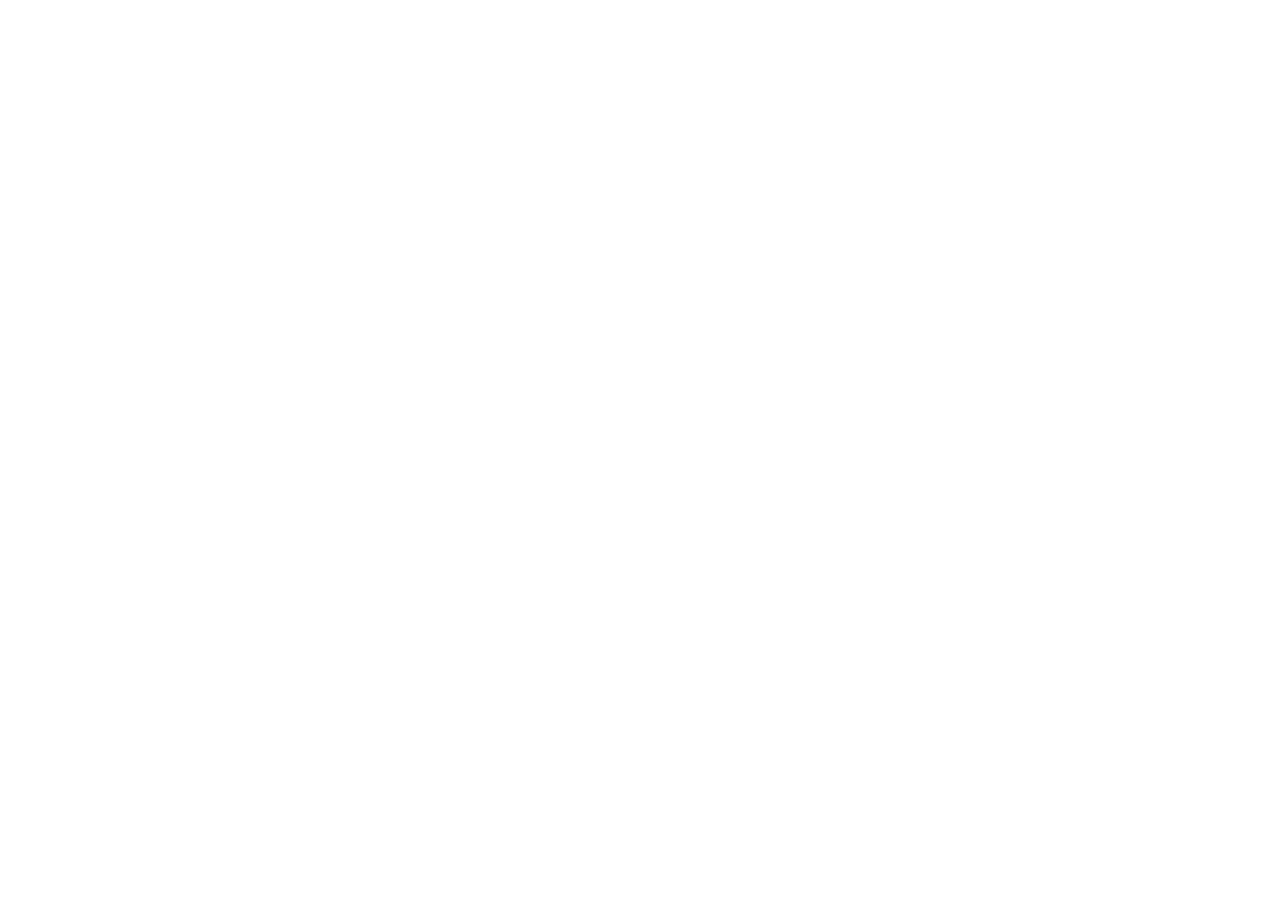
==== Palindroma/index.html @ ddf7586b "esercizio sulla parola palindroma concluso" ====
<!DOCTYPE html>
<html lang="en">
<head>
    <meta charset="UTF-8">
    <meta http-equiv="X-UA-Compatible" content="IE=edge">
    <meta name="viewport" content="width=device-width, initial-scale=1.0">
    <title>Palindroma</title>
</head>
<body>
    


    <script src="js/index.js"></script>
</body>
</html>
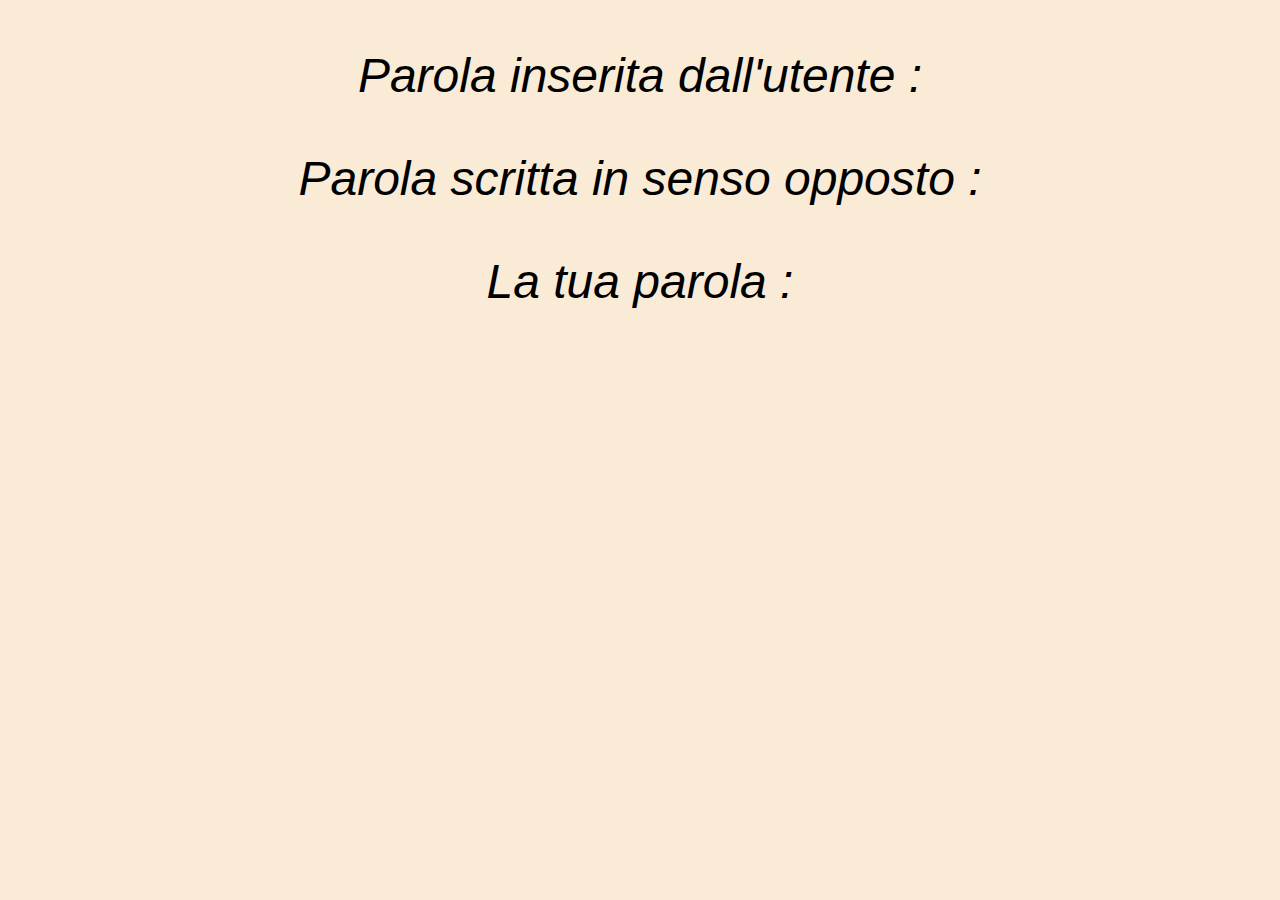
==== commit 261fbf50: "aggiunto css all'esercizio palindroma" ====
--- a/Palindroma/index.html
+++ b/Palindroma/index.html
@@ -5,9 +5,14 @@
     <meta http-equiv="X-UA-Compatible" content="IE=edge">
     <meta name="viewport" content="width=device-width, initial-scale=1.0">
     <title>Palindroma</title>
+    <!-- css -->
+    <link rel="stylesheet" href="css/index.css">
 </head>
 <body>
-    
+
+    <p id="word-user">Parola inserita dall'utente : </p>
+    <p id="word-user-reverse">Parola scritta in senso opposto : </p>
+    <p id="word-palindroma">La tua parola :  </p>
 
 
     <script src="js/index.js"></script>
--- a/Palindroma/css/index.css
+++ b/Palindroma/css/index.css
@@ -0,0 +1,9 @@
+body{
+    font-style: italic;
+    font-family: 'Roboto', sans-serif;
+    background-color: antiquewhite;
+}
+p{
+    font-size: 3rem;
+    text-align: center;
+}